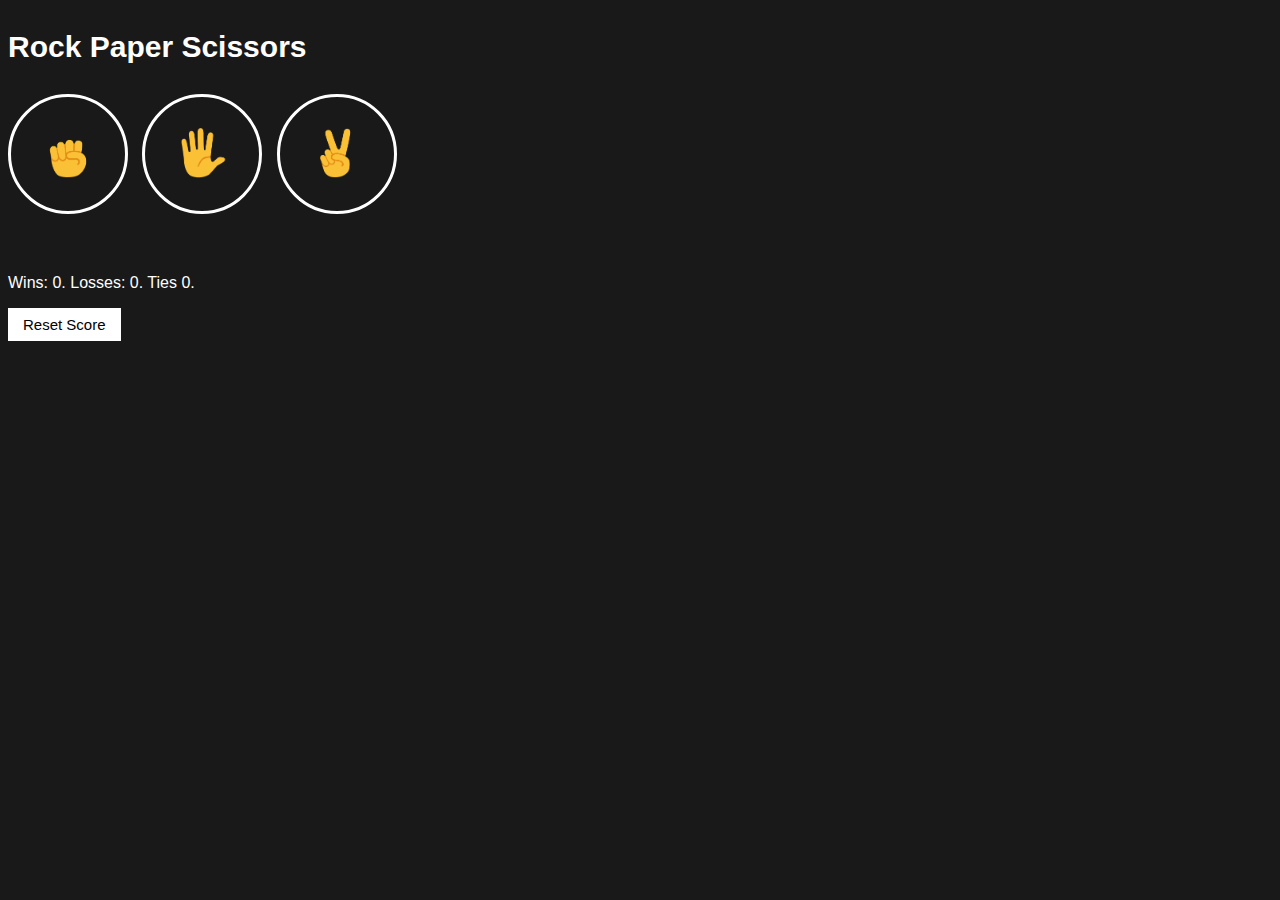
==== index.html @ 1769ef25 "Rename rock-paper-scissors-project.html to index.html" ====
<!DOCTYPE html>
<html>
  <head>
    <title>Rock Paper Scissors</title>
    <style>
      body {
        background-color: rgb(25, 25, 25);
        font-family: Arial, Helvetica, sans-serif;
        color: white;
      }
      .title {
        font-weight: bold;
        font-size: 30px;
      }
      .game-button {
        background-color: transparent;
        width: 120px;
        height: 120px;
        border-color: white;
        border-style: solid;
        border-radius: 100px;
        margin-right: 10px;
        border-width: 3px;
      }
      .game-emoji {
        width: 50px;
      }
      .move {
        margin-top: 60px;
        margin-bottom: 3px;
      }
      .score {
        margin-top: 0px;
      }
      .reset-score {
        padding: 8px 15px;
        font-size: 15px;
        border: none;
        background-color: white;
      }
    </style>
  </head>
  <body>
    <p class="title">Rock Paper Scissors</p>
    <button class="game-button" onclick="
    playGame('rock')">
      <img class="game-emoji" src="rock-emoji.png">
    </button>
    <button class="game-button" onclick="
    playGame('paper')">
      <img class="game-emoji" src="paper-emoji.png">
    </button>
    <button class="game-button" onclick="
    playGame('scissors')">
      <img class="game-emoji" src="scissors-emoji.png">
    </button>

    <p class="js-move move"></p>
    <p class="js-score score"></p>

    <button class="reset-score" onclick="
    score.wins = 0;
    score.losses = 0;
    score.ties = 0;
    localStorage.removeItem('score');
    updateScoreElement();">
      Reset Score
    </button>

    <script>
      let score = JSON.parse(localStorage.getItem('score')) || {
        wins: 0,
        losses: 0,
        ties: 0
        };

        updateScoreElement();

      function pickComputerMove() {
        const randomNumber = Math.random();
        let computerMove = '';
        if (randomNumber >= 0  && randomNumber < 1/3) {
          computerMove = 'rock';
        } else if (randomNumber >= 1/3 && randomNumber < 2/3) {
          computerMove = 'paper';
        } else if (randomNumber >= 2/3 && randomNumber < 1)  {
          computerMove = 'scissors';
        }
        return computerMove;
      }
      function playGame(playerMove) {
      const computerMove = pickComputerMove();
      let result = '';
      if (playerMove === 'scissors') {
        if (computerMove === 'rock') {
        result = 'You lose.';
        } else if (computerMove === 'paper') {
          result = 'You win.';
        } else if (computerMove === 'scissors') {
          result = 'Tie.';
        }
      } else if (playerMove === 'paper') {
        if (computerMove === 'rock') {
          result = 'You win.';
        } else if (computerMove === 'paper') {
          result = 'Tie.';
        } else if (computerMove === 'scissors') {
          result = 'You lose.';
        }
      } else if (playerMove === 'rock') {
        if (computerMove === 'rock') {
        result = 'Tie.';
        } else if (computerMove === 'paper') {
        result = 'You lose.';
        } else if (computerMove === 'scissors') {
        result = 'You win.';
        }
      }
      if (result === 'You win.') {
        score.wins += 1;
      } else if (result === 'You lose.') {
        score.losses += 1;
      } else if (result === 'Tie.') {
        score.ties += 1;
      }

      localStorage.setItem('score', JSON.stringify(score));

      document.querySelector('.js-move').innerHTML = `You picked ${playerMove}. Computer picked ${computerMove}. ${result}`;
      
      updateScoreElement();
      }
      
      function updateScoreElement() {
        document.querySelector('.js-score').innerHTML = `Wins: ${score.wins}. Losses: ${score.losses}. Ties ${score.ties}.`;
      }
    </script>
  </body>
</html>
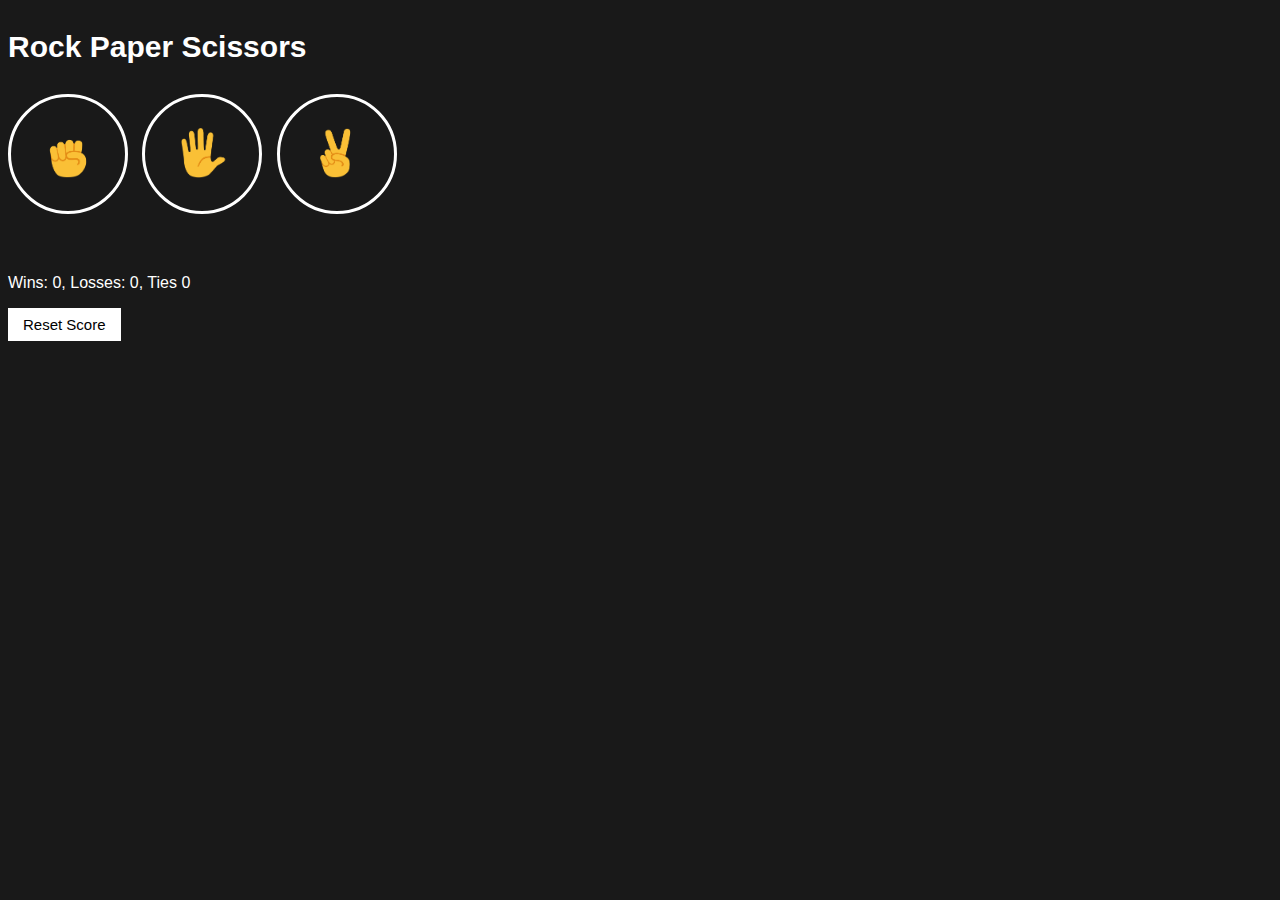
==== commit 55ba90b2: "Update index.html" ====
--- a/index.html
+++ b/index.html
@@ -21,22 +21,28 @@
         border-radius: 100px;
         margin-right: 10px;
         border-width: 3px;
+        cursor: pointer;
       }
       .game-emoji {
         width: 50px;
       }
+      .result {
+        font-weight: bold;
+        font-size: 25px;
+        margin-top: 50px;
+      }
       .move {
-        margin-top: 60px;
-        margin-bottom: 3px;
+
       }
       .score {
-        margin-top: 0px;
+        margin-top: 60px;
       }
       .reset-score {
         padding: 8px 15px;
         font-size: 15px;
         border: none;
         background-color: white;
+        cursor: pointer;
       }
     </style>
   </head>
@@ -55,6 +61,7 @@
       <img class="game-emoji" src="scissors-emoji.png">
     </button>
 
+    <p class="js-result result"></p>
     <p class="js-move move"></p>
     <p class="js-score score"></p>
 
@@ -126,13 +133,15 @@
 
       localStorage.setItem('score', JSON.stringify(score));
 
-      document.querySelector('.js-move').innerHTML = `You picked ${playerMove}. Computer picked ${computerMove}. ${result}`;
+      document.querySelector('.js-result').innerHTML = `${result}`;
+
+      document.querySelector('.js-move').innerHTML = `You <img class="game-emoji" src="${playerMove}-emoji.png"> <img class="game-emoji" src="${computerMove}-emoji.png"> Computer`
       
       updateScoreElement();
       }
       
       function updateScoreElement() {
-        document.querySelector('.js-score').innerHTML = `Wins: ${score.wins}. Losses: ${score.losses}. Ties ${score.ties}.`;
+        document.querySelector('.js-score').innerHTML = `Wins: ${score.wins}, Losses: ${score.losses}, Ties ${score.ties}`;
       }
     </script>
   </body>
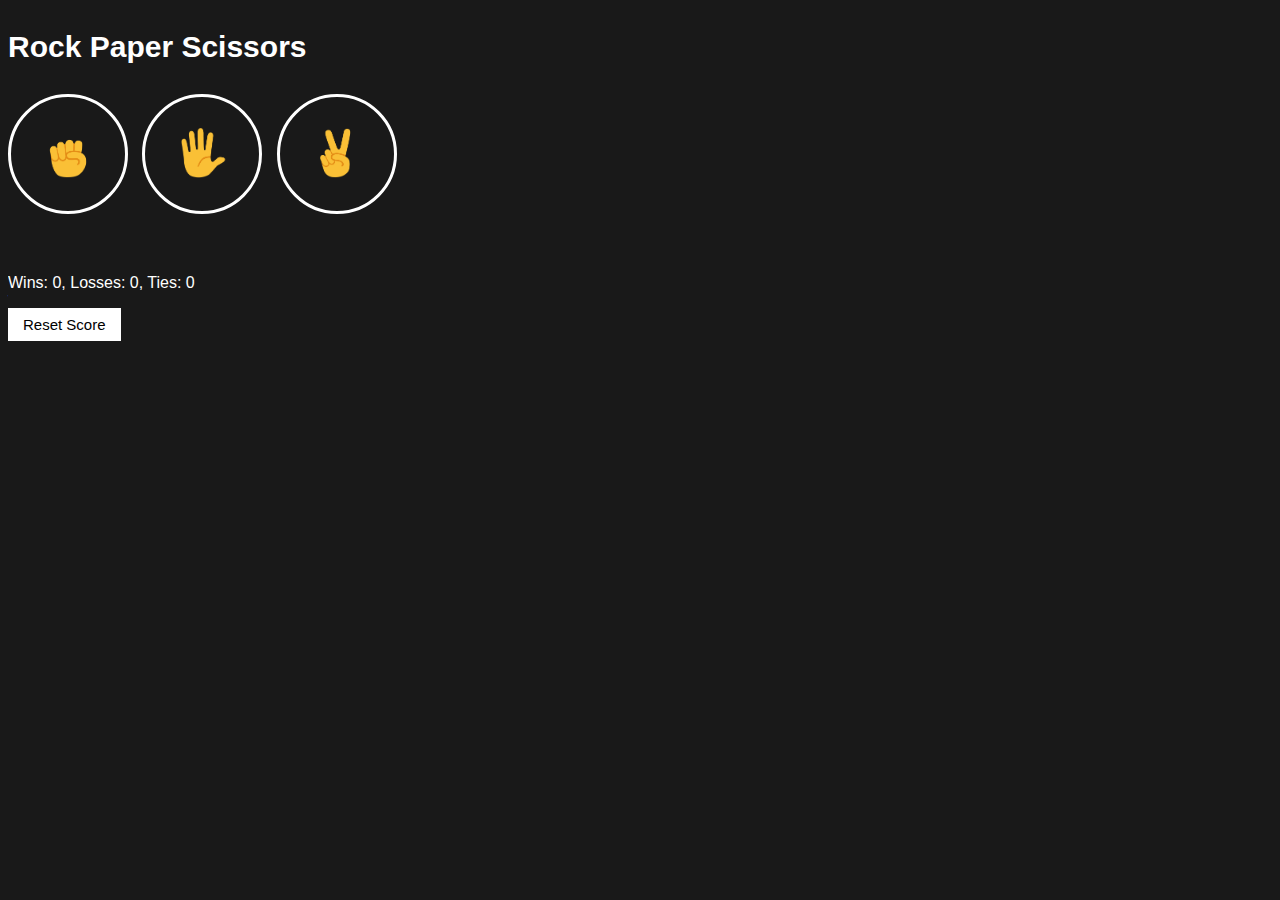
==== commit ccf617ee: "Update index.html" ====
--- a/index.html
+++ b/index.html
@@ -141,7 +141,7 @@
       }
       
       function updateScoreElement() {
-        document.querySelector('.js-score').innerHTML = `Wins: ${score.wins}, Losses: ${score.losses}, Ties ${score.ties}`;
+        document.querySelector('.js-score').innerHTML = `Wins: ${score.wins}, Losses: ${score.losses}, Ties: ${score.ties}`;
       }
     </script>
   </body>
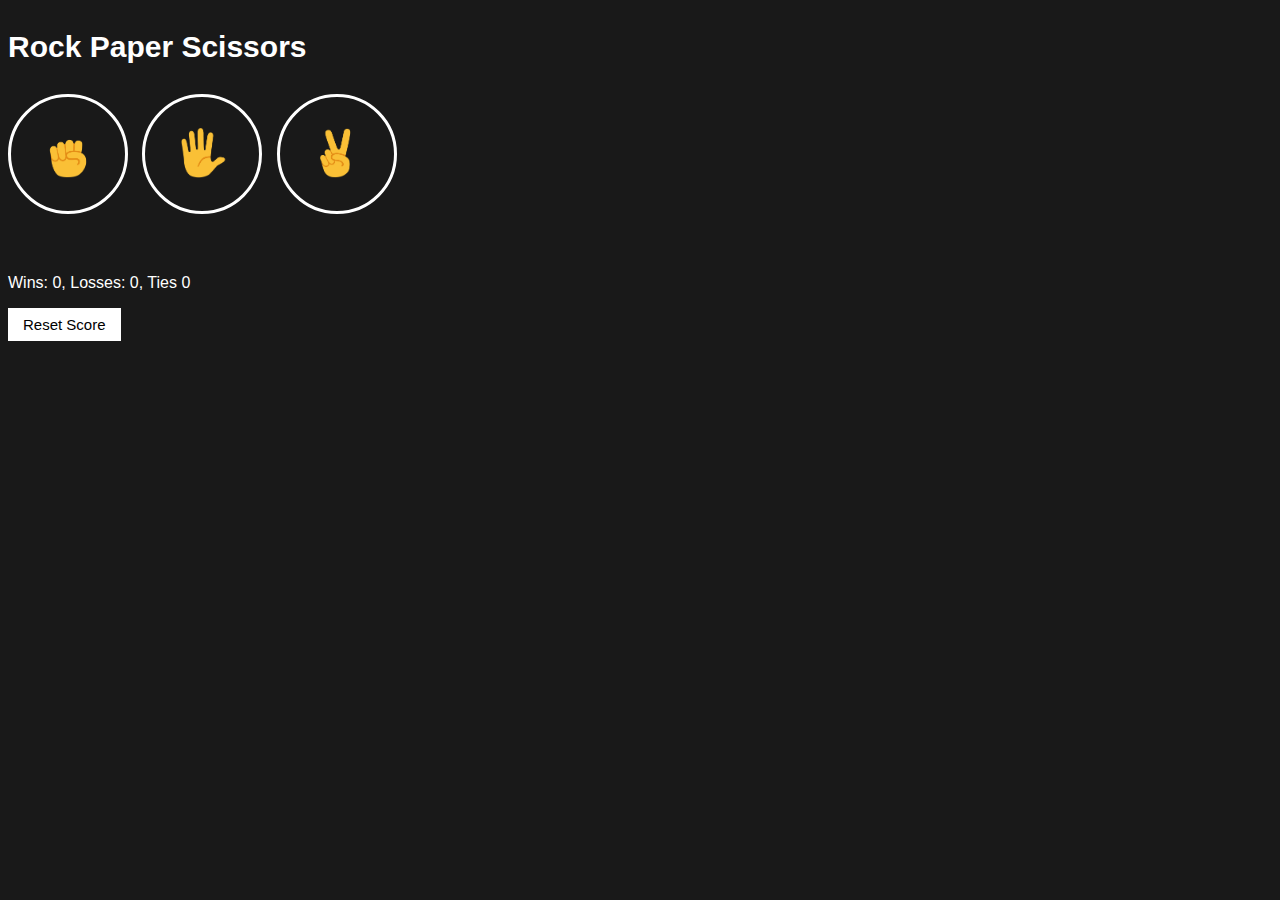
==== commit 499636bb: "Herobrine Added" ====
--- a/index.html
+++ b/index.html
@@ -26,13 +26,35 @@
       .game-emoji {
         width: 50px;
       }
+      .result-container {
+        height: 0px;
+        display: flex;
+        align-items: center;
+      }
+      .expanded {
+        height: 104px;
+      }
+      .happy-easter {
+        display: inline-block;
+        margin: 40px 0px 20px 5px;
+      }
+      .happy-merchant {
+        height: 44px;
+      }
       .result {
         font-weight: bold;
         font-size: 25px;
         margin-top: 50px;
+        display: inline-block;
       }
-      .move {
-
+      .win {
+        color: green;
+      }
+      .lose {
+        color: red;
+      }
+      .tie {
+        color: yellow;
       }
       .score {
         margin-top: 60px;
@@ -61,7 +83,9 @@
       <img class="game-emoji" src="scissors-emoji.png">
     </button>
 
-    <p class="js-result result"></p>
+    <div class="result-container">
+      <p class="js-result result"></p><span class="happy-easter"></span>
+    </div>
     <p class="js-move move"></p>
     <p class="js-score score"></p>
 
@@ -83,12 +107,14 @@
 
         updateScoreElement();
 
+        let lossesCounter = 0;
+
       function pickComputerMove() {
         const randomNumber = Math.random();
-        let computerMove = '';
-        if (randomNumber >= 0  && randomNumber < 1/3) {
+        let computerMove = 'rock';
+        if (randomNumber <= 1  && randomNumber < 1/3) {
           computerMove = 'rock';
-        } else if (randomNumber >= 1/3 && randomNumber < 2/3) {
+        }  else if (randomNumber >= 1/3 && randomNumber < 2/3) {
           computerMove = 'paper';
         } else if (randomNumber >= 2/3 && randomNumber < 1)  {
           computerMove = 'scissors';
@@ -123,25 +149,46 @@
         result = 'You win.';
         }
       }
+      clearClassList();
       if (result === 'You win.') {
         score.wins += 1;
+        document.querySelector('.js-result').classList.add('win');
+        lossesCounter = 0;
       } else if (result === 'You lose.') {
         score.losses += 1;
+        document.querySelector('.js-result').classList.add('lose');
+        lossesCounter +=1;
       } else if (result === 'Tie.') {
         score.ties += 1;
+        document.querySelector('.js-result').classList.add('tie');
+        lossesCounter = 0;
       }
+
+      document.querySelector('.result-container').classList.add('expanded')
 
       localStorage.setItem('score', JSON.stringify(score));
 
+      if (lossesCounter >= 3) {
+        document.querySelector('.happy-easter').innerHTML = `<img class="happy-merchant" src="happy-merchant.png">`;
+      } else {
+        document.querySelector('.happy-easter').innerHTML = '';
+      }
       document.querySelector('.js-result').innerHTML = `${result}`;
 
       document.querySelector('.js-move').innerHTML = `You <img class="game-emoji" src="${playerMove}-emoji.png"> <img class="game-emoji" src="${computerMove}-emoji.png"> Computer`
-      
+
       updateScoreElement();
       }
       
       function updateScoreElement() {
-        document.querySelector('.js-score').innerHTML = `Wins: ${score.wins}, Losses: ${score.losses}, Ties: ${score.ties}`;
+        document.querySelector('.js-score').innerHTML = `Wins: ${score.wins}, Losses: ${score.losses}, Ties ${score.ties}`;
+      }
+
+      function clearClassList() {
+        document.querySelector('.js-result').classList.remove('win');
+        document.querySelector('.js-result').classList.remove('lose');
+        document.querySelector('.js-result').classList.remove('tie');
+
       }
     </script>
   </body>
